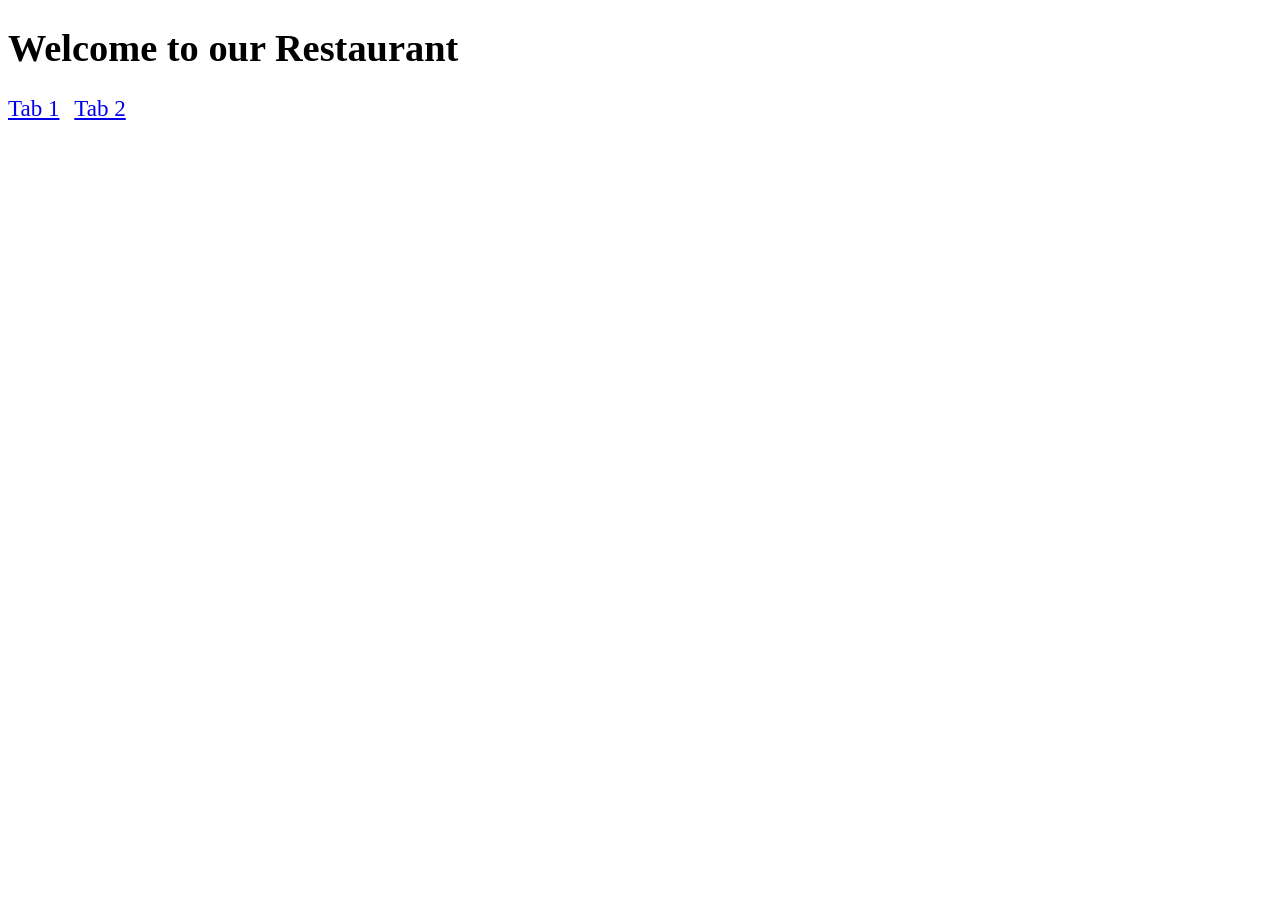
==== index.html @ e6dc33df "updates on Module 4 Restaurant Menu Items" ====
<!DOCTYPE html>
<html ng-app='MenuApp'>
  <head>
    <meta charset="utf-8">
    <link rel="stylesheet" href="css/styles.css">
    <title>Welcome to our Restaurant</title>
    <!-- Libraries -->
    <script src="src/angular.min.js"></script>
    <script src="src/angular-ui-router.min.js"></script>

    <!-- Modules -->
    <script src="src/app.js"></script>

  </head>
  <body>
    <h1>Welcome to our Restaurant</h1>

    <div class="tabs">
      <a ui-sref="tab1" ui-sref-active="activeTab">Tab 1</a>
      <a ui-sref="tab2" ui-sref-active="activeTab">Tab 2</a>
      <!-- <button ui-sref="tab2">Tab 2</button> -->
    </div>

    <ui-view></ui-view>


  </body>
</html>
---- css/styles.css ----
body {
  font-size: 1.2em;
}

div.tabs > a, div.tabs > button {
  margin-right: 10px;
  font-size: 1.2em;
}

div.tabs {
  margin-bottom: 10px;
}

.activeTab {
  font-weight: bold;
}
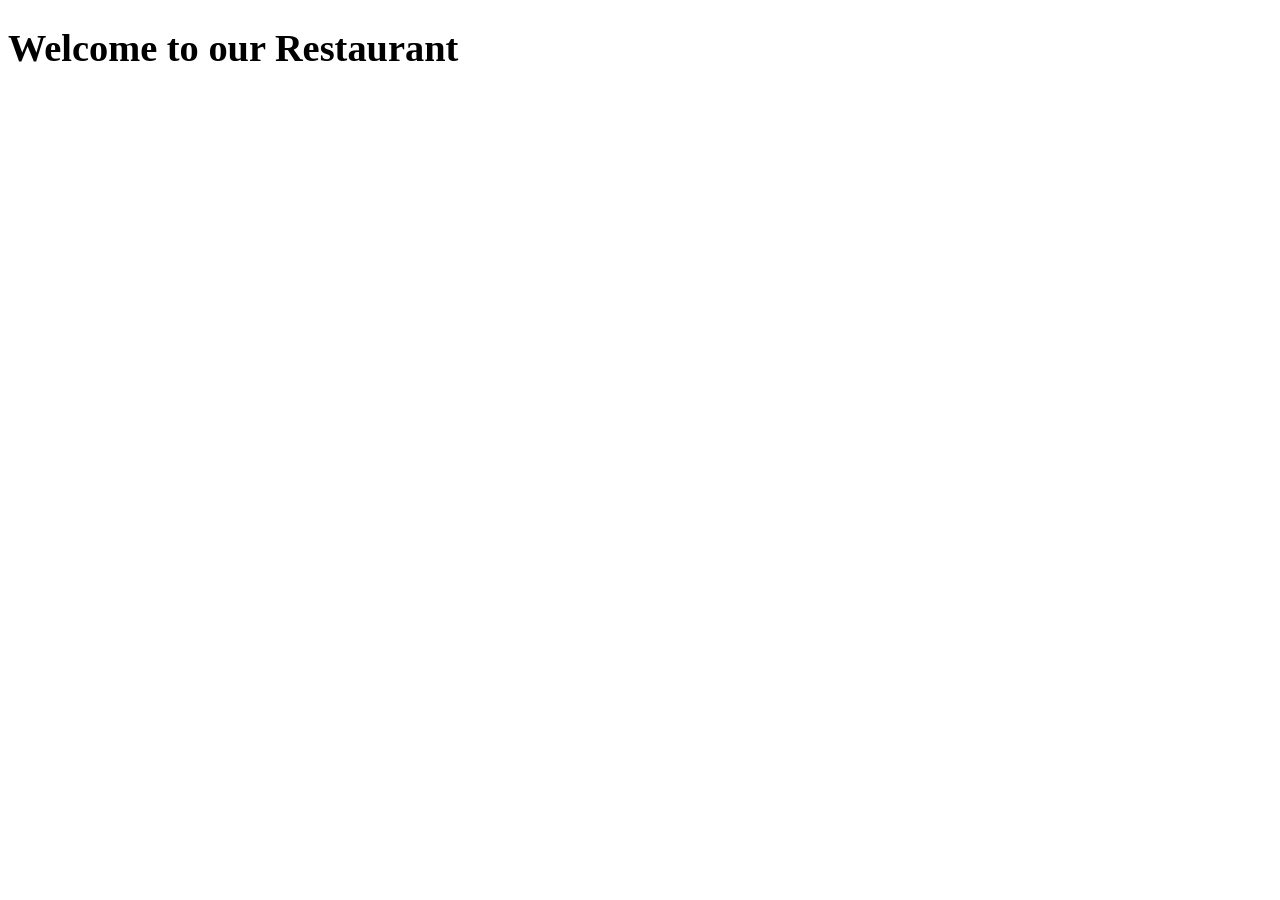
==== commit a27b9829: "Updates on Model 4" ====
--- a/index.html
+++ b/index.html
@@ -4,24 +4,28 @@
     <meta charset="utf-8">
     <link rel="stylesheet" href="css/styles.css">
     <title>Welcome to our Restaurant</title>
+
     <!-- Libraries -->
-    <script src="src/angular.min.js"></script>
-    <script src="src/angular-ui-router.min.js"></script>
+    <script src="lib/angular.min.js"></script>
+    <script src="lib/angular-ui-router.min.js"></script>
 
     <!-- Modules -->
-    <script src="src/app.js"></script>
+    <script src="src\categories\menuapp.module.js"></script>
+
+    <!-- Routes -->
+    <script src="src/routes.js"></script>
+
+    <!-- 'ShoppingList' module artifacts -->
+    <script src="src/shoppinglist/shoppinglist.component.js"></script>
+    <script src="src/shoppinglist/main-shoppinglist.controller.js"></script>
+    <script src="src/shoppinglist/shoppinglist.service.js"></script>
+    <script src="src/shoppinglist/item-detail.controller.js"></script>
 
   </head>
   <body>
     <h1>Welcome to our Restaurant</h1>
+    <ui-view></ui-view>
 
-    <div class="tabs">
-      <a ui-sref="tab1" ui-sref-active="activeTab">Tab 1</a>
-      <a ui-sref="tab2" ui-sref-active="activeTab">Tab 2</a>
-      <!-- <button ui-sref="tab2">Tab 2</button> -->
-    </div>
-
-    <ui-view></ui-view>
 
 
   </body>
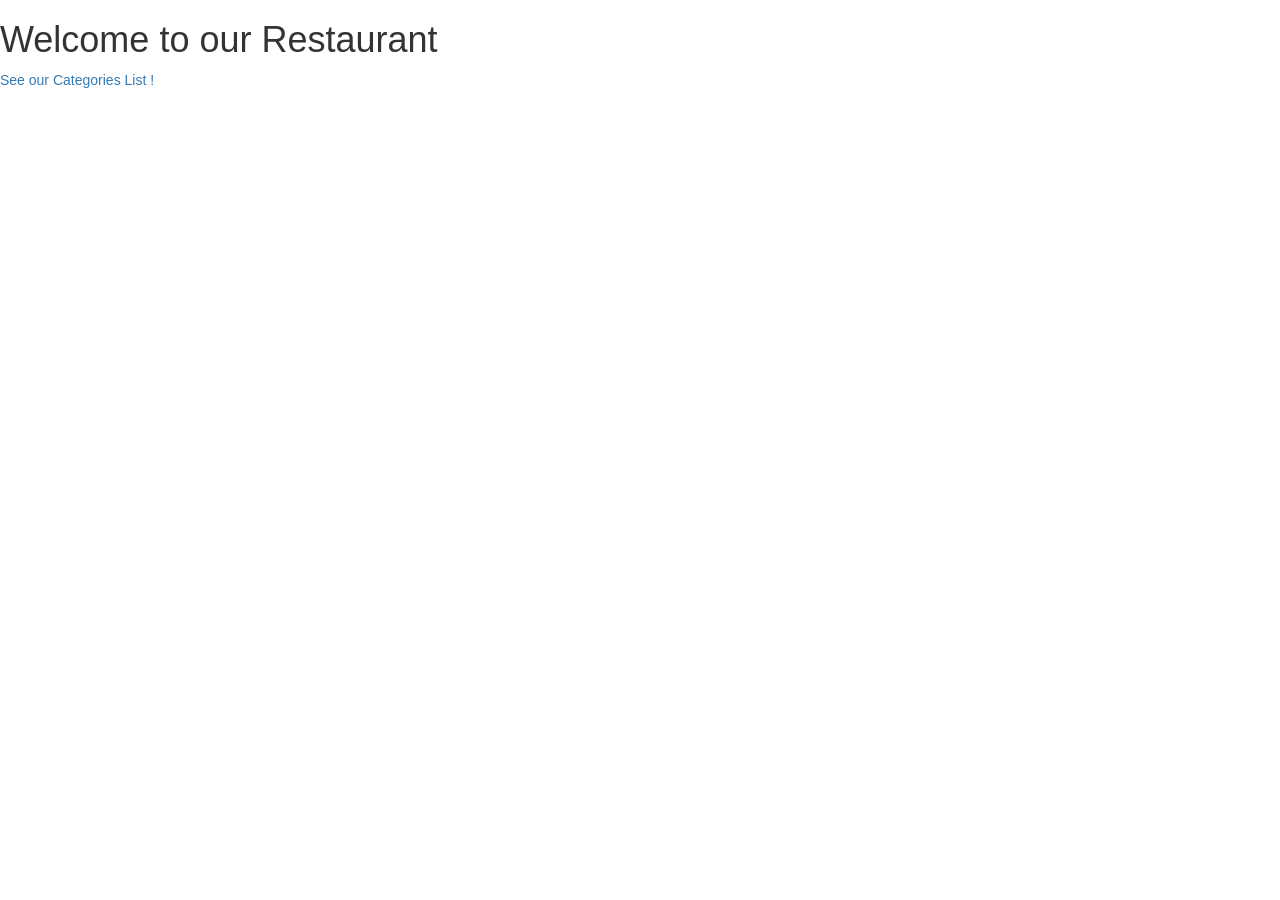
==== commit 304e369b: "Updates on Module 4 - Restaurant Menu Items Categories" ====
--- a/index.html
+++ b/index.html
@@ -3,6 +3,7 @@
   <head>
     <meta charset="utf-8">
     <link rel="stylesheet" href="css/styles.css">
+    <link rel="stylesheet" href="css/bootstrap.css">
     <title>Welcome to our Restaurant</title>
 
     <!-- Libraries -->
@@ -10,23 +11,23 @@
     <script src="lib/angular-ui-router.min.js"></script>
 
     <!-- Modules -->
-    <script src="src\categories\menuapp.module.js"></script>
+    <script src="src/categories/menuapp.module.js"></script>
+    <script src="src/categories/data.module.js"></script>
 
     <!-- Routes -->
     <script src="src/routes.js"></script>
 
-    <!-- 'ShoppingList' module artifacts -->
-    <script src="src/shoppinglist/shoppinglist.component.js"></script>
-    <script src="src/shoppinglist/main-shoppinglist.controller.js"></script>
-    <script src="src/shoppinglist/shoppinglist.service.js"></script>
-    <script src="src/shoppinglist/item-detail.controller.js"></script>
+    <!-- 'MenuApp' module artifacts -->
+    <script src="src/categories/categories.component.js"></script>
+    <script src="src/categories/items.component.js"></script>
+    <script src="src/categories/menudata.service.js"></script>
+    <script src="src/categories/items.controller.js"></script>
+    <script src="src/categories/categories.controller.js"></script>
 
   </head>
   <body>
     <h1>Welcome to our Restaurant</h1>
     <ui-view></ui-view>
 
-
-
   </body>
 </html>
--- a/css/styles.css
+++ b/css/styles.css
@@ -1,4 +1,4 @@
-body {
+body { 
   font-size: 1.2em;
 }
 
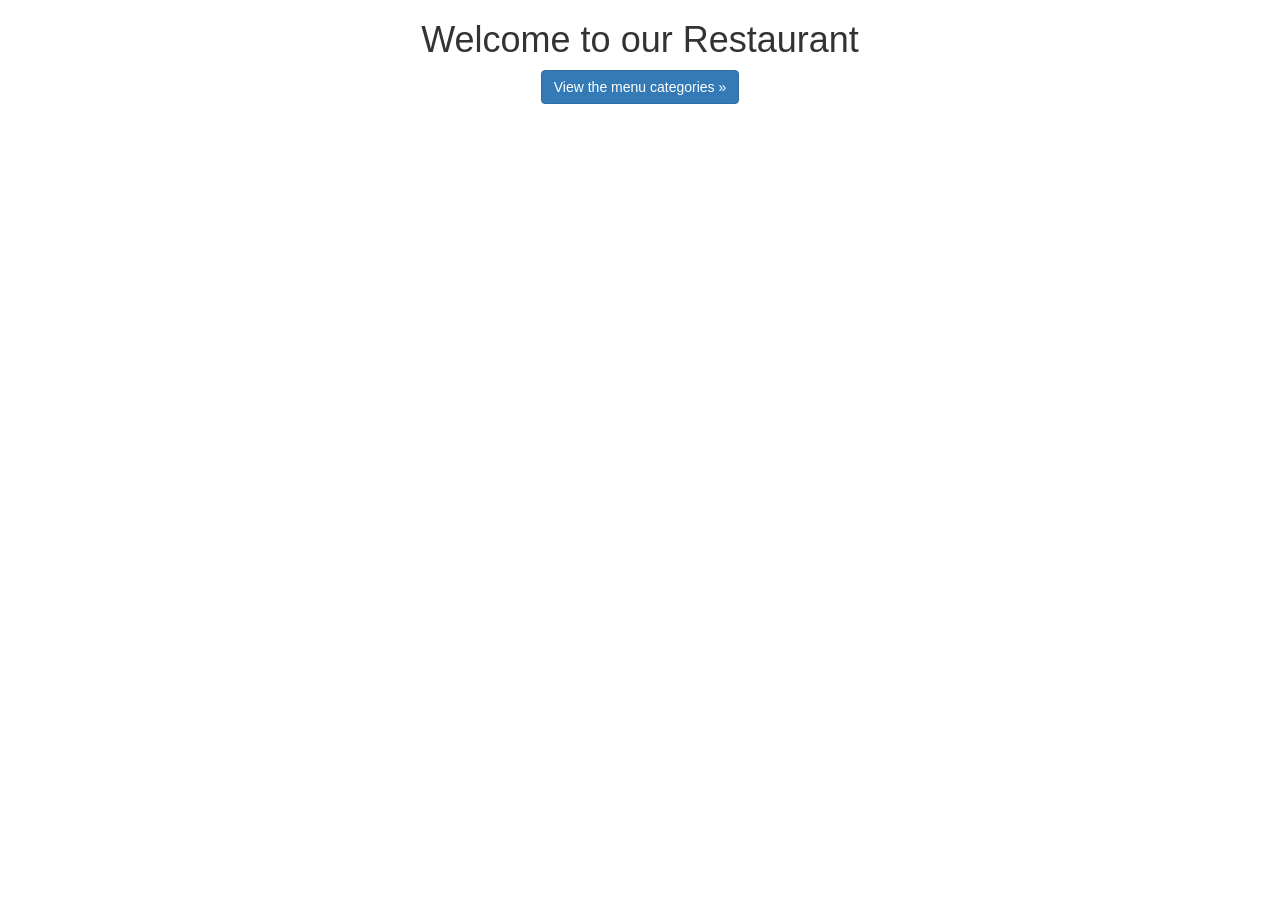
==== commit 3d02eaa6: "Updates on Module 4 - Restaurant Menu Items Categories" ====
--- a/index.html
+++ b/index.html
@@ -26,8 +26,17 @@
 
   </head>
   <body>
-    <h1>Welcome to our Restaurant</h1>
-    <ui-view></ui-view>
+    <div class="container">
+      <div class="row">
+          <div class="col-xs-12">
+              <h1 class="text-center">Welcome to our Restaurant</h1>
+          </div>
+      </div>
+      <div class="row">
 
+          <ui-view></ui-view>
+
+      </div>
+  </div>
   </body>
 </html>
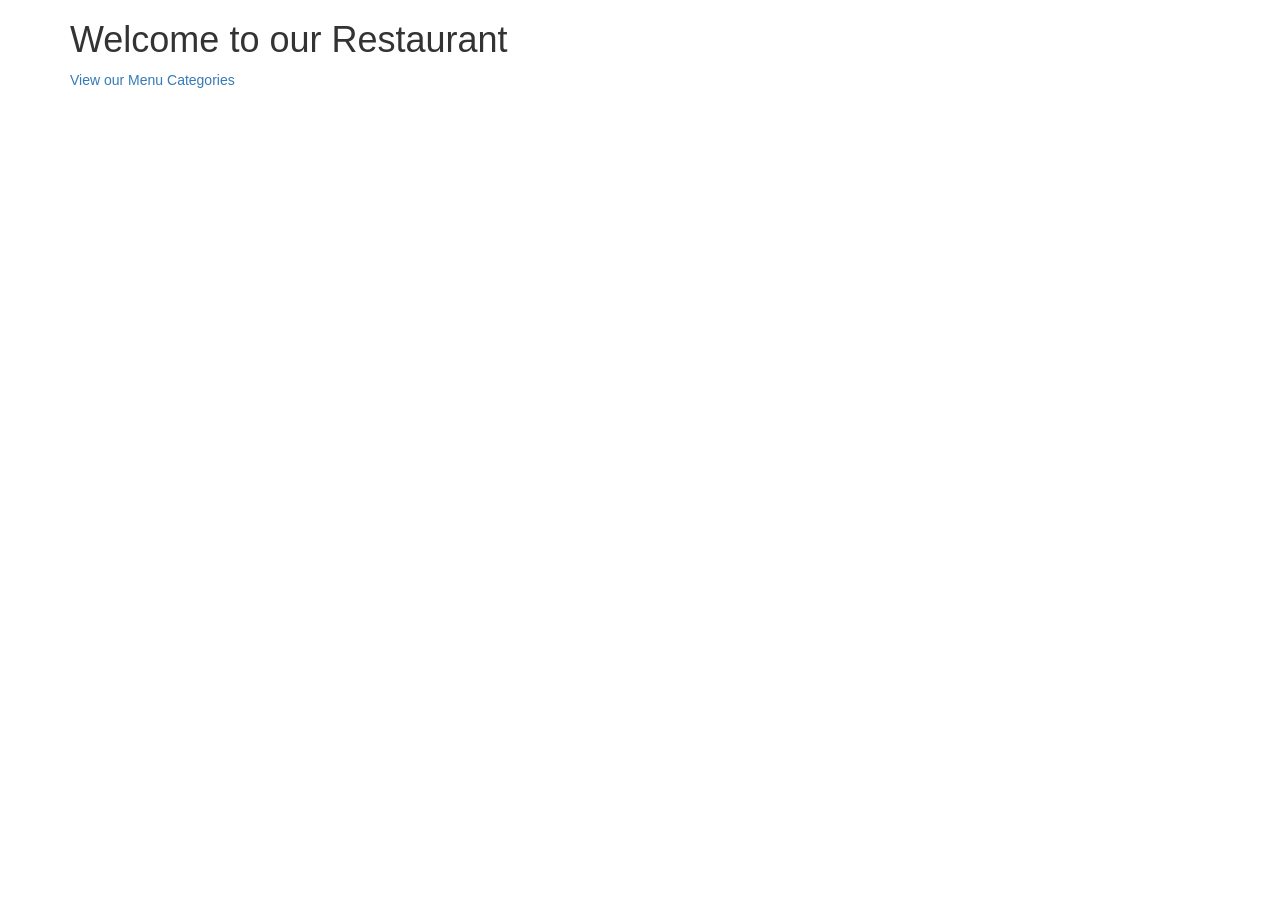
==== commit b0dd6327: "Updates on Module 4 - Restaurant Menu Items Categories" ====
--- a/index.html
+++ b/index.html
@@ -29,13 +29,11 @@
     <div class="container">
       <div class="row">
           <div class="col-xs-12">
-              <h1 class="text-center">Welcome to our Restaurant</h1>
+              <h1>Welcome to our Restaurant</h1>
           </div>
       </div>
       <div class="row">
-
           <ui-view></ui-view>
-
       </div>
   </div>
   </body>
